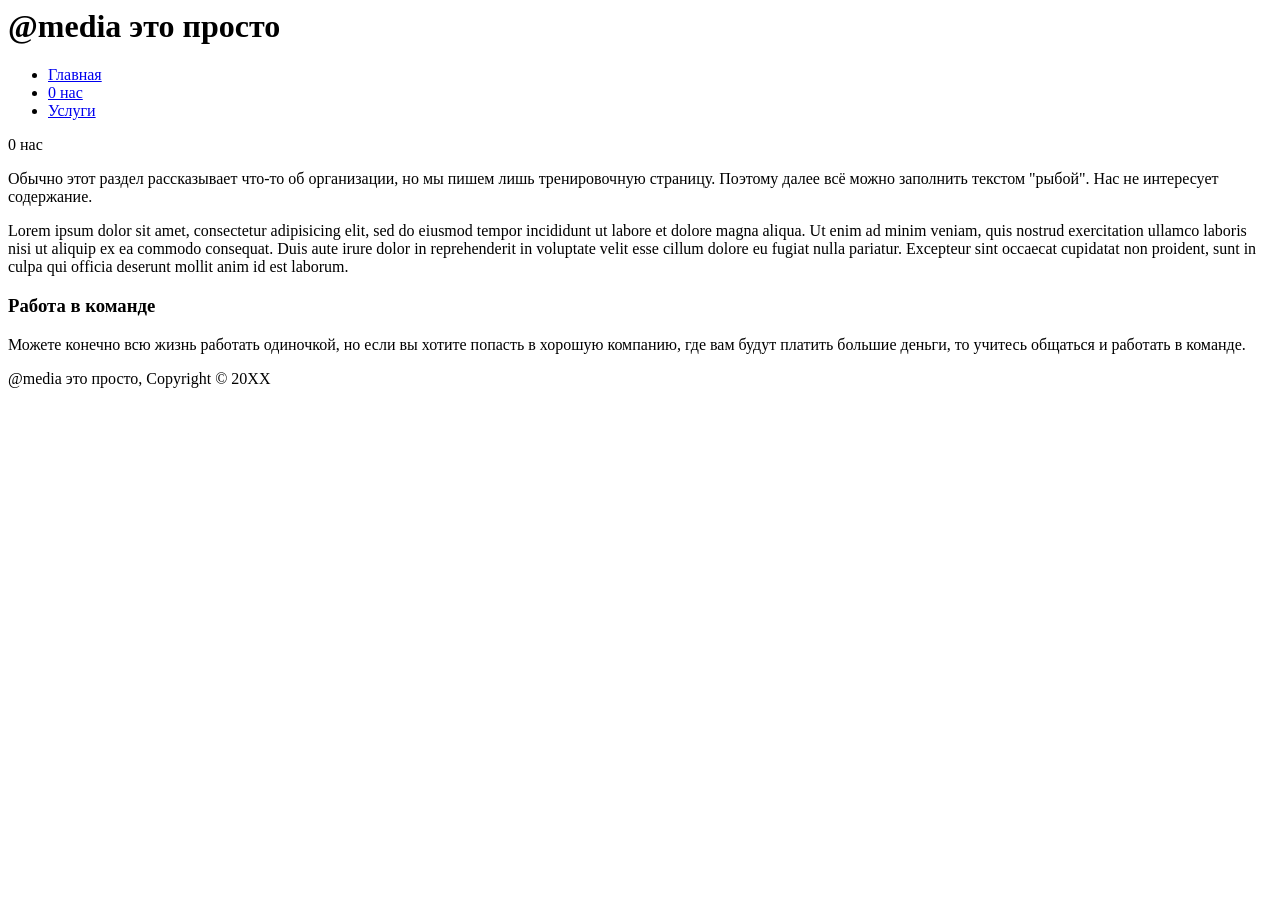
==== about.html @ 534cfbc7 "Add files via upload" ====
<htm1>
<head>
<meta charset="utf-8">
<meta name="viewport" content="width=device-width">
<meta name="description" content="Пример для изучения правила @media">
<title>@media</title>
<link rel="stylesheet" href="css/style.css">
<link rel="stylesheet" href="css/font-awesome.min.css">
</head>
<body>
<header>
<div class="container">
<div>
<h1><span class="fa fa-rocket"></span> <span class="highlight">@media</span> это просто</h1> 
</div>
<nav>
<ul>
<li><a href="index.html">Главная</a></li>
<li class="current"><a href="about.html">0 нас</a></li>
<li><a href="services.html">Услуги</a></li>
</u1>
</nav>
</div>
</header>
<main>
<div class="container">
<article id="main-col">
<hi class="page-title">0 нас</h1>
<p>
    Обычно этот раздел рассказывает что-то об организации, но мы пишем лишь тренировочную страницу.
Поэтому далее всё можно заполнить текстом "рыбой". Нас не интересует содержание.
</p>
<p class="dark">
    Lorem ipsum dolor sit amet, consectetur adipisicing elit, sed do eiusmod
tempor incididunt ut labore et dolore magna aliqua. Ut enim ad minim veniam,
quis nostrud exercitation ullamco laboris nisi ut aliquip ex ea commodo
consequat. Duis aute irure dolor in reprehenderit in voluptate velit esse
cillum dolore eu fugiat nulla pariatur. Excepteur sint occaecat cupidatat non
proident, sunt in culpa qui officia deserunt mollit anim id est laborum.
</p>
</article>
<aside id="sidebar">
<div class="dark">
<h3><span class="fa fa-users"></span> Работа в команде </h3>
<p>Можете конечно всю жизнь работать одиночкой, но если вы хотите попасть
в хорошую компанию, где вам будут платить большие деньги,
то учитесь общаться и работать в команде.</p>
</div>
</aside>
</div>
</main>
<footer>
<p>@media это просто, Copyright &copy; 20XX</p>
</footer>
</body>
</htm1>
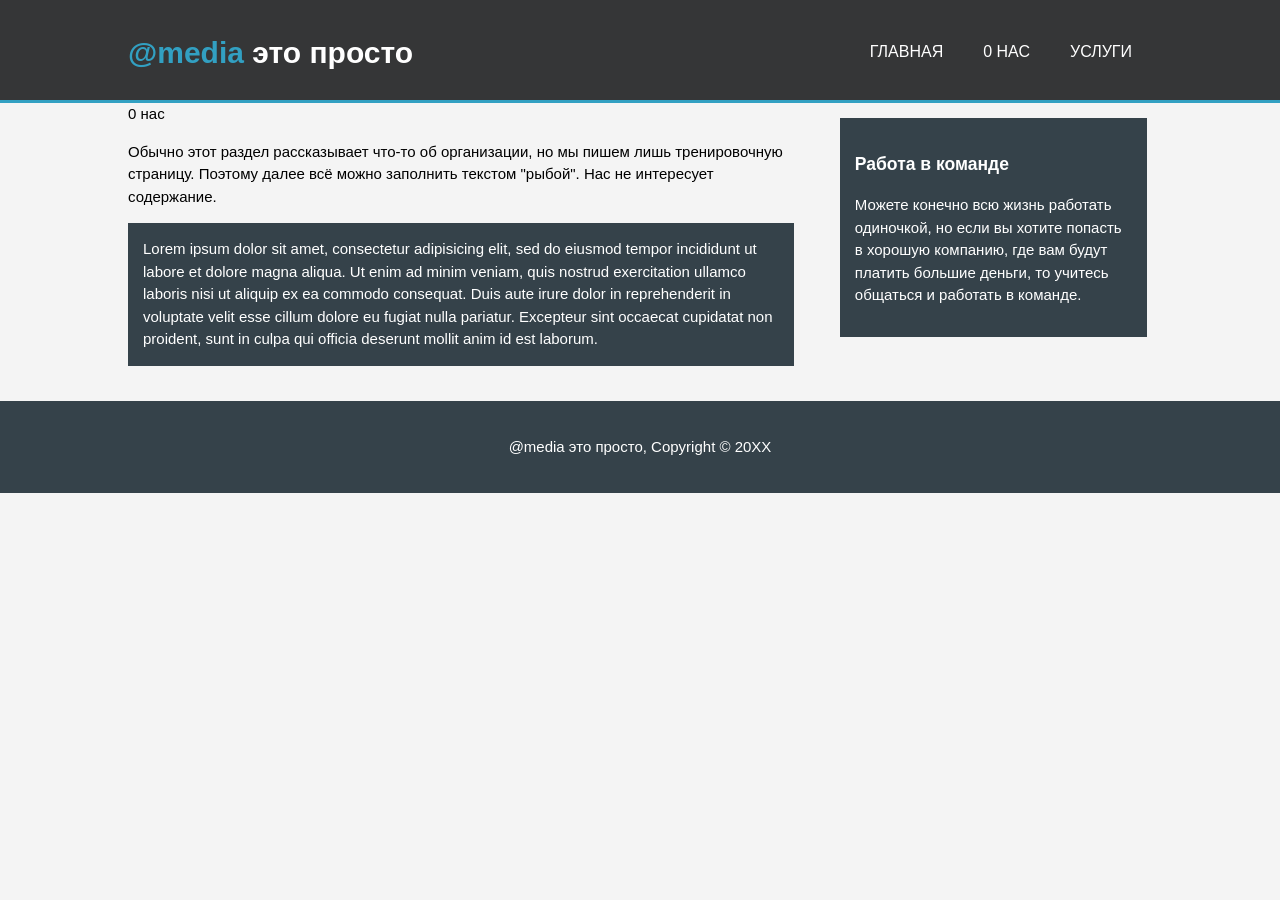
==== commit a10b39e0: "Update about.html" ====
--- a/about.html
+++ b/about.html
@@ -4,8 +4,8 @@
 <meta name="viewport" content="width=device-width">
 <meta name="description" content="Пример для изучения правила @media">
 <title>@media</title>
-<link rel="stylesheet" href="css/style.css">
-<link rel="stylesheet" href="css/font-awesome.min.css">
+<link rel="stylesheet" href="style.css">
+<link rel="stylesheet" href="font-awesome.min.css">
 </head>
 <body>
 <header>
@@ -53,4 +53,4 @@
 <p>@media это просто, Copyright &copy; 20XX</p>
 </footer>
 </body>
-</htm1>+</htm1>
--- a/style.css
+++ b/style.css
@@ -0,0 +1,175 @@
+body
+{
+font: 15px/1.5 Arial, Helvetica, sans-serif;
+padding: 0;
+margin: 0;
+background-color: #f4f4f4;
+}
+.container {
+width: 80%;
+margin: auto;
+overflow: hidden;
+}
+.dark {
+padding: 15px;
+background: #35424a;
+color: #ffffff;
+margin-top: 10px;
+}
+ul {
+margin: 0;
+padding: 0;
+}
+/* Header */
+header {
+background: #353637;
+color: #ffffff;
+padding-top: 30px;
+min-height: 70px;
+border-bottom: #32a0c2 3px solid;
+}
+header a {
+color: #ffffff;
+text-decoration: none;
+text-transform: uppercase;
+font-size: 16px;
+}
+header li {
+float: left;
+display: inline;
+padding: 0 20px 0 20px;
+}
+.container > div {
+float: left;
+}
+.container > div > h1 {
+margin: 0;
+}
+header nav {
+float: right;
+margin-top: 10px;
+}
+.container > div > h1 > span:nth-child(2),
+header.current a {
+color: #32a0c2;
+font-weight: bold;
+}
+header a:hover {
+color: #cccccc;
+font-weight: bold;
+}
+/* Showcase */
+#showcase {
+min-height: 400px;
+background:url('../img/headerbg.jpg') no-repeat center;
+background-size: cover;
+text-align: center;
+color: #ffffff;
+}
+#showcase h1 {
+margin-top: 100pрх;
+font-size: 55px;
+margin-bottom: 10px;
+}
+#showcase p {
+font-size: 20px;
+}
+/* Newsletter */
+#newsletter {
+padding: 15px;
+color: #ffffff;
+background: #353637;
+}
+#newsletter h1 {
+float: left;
+}
+#newsletter form {
+float: right;
+margin-top: 15px;
+}
+#newsletter input[type="email"] {
+padding: 4px;
+height: 25px;
+width: 250px;
+}
+.button_1 {
+height: 38px;
+background: #cccccc;
+border: 0;
+padding-left: 20рx;
+padding-right: 20px;
+color: #353637;
+}
+#boxes {
+margin-top: 20px;
+}
+#boxes .box {
+float:left;
+text-align: center;
+width: 30%;
+padding: 10px;
+}
+footer {
+padding: 20px;
+margin-top: 20px;
+color: #ffffff;
+background-color: #35424a;
+text-align: center;
+}
+/* Sidebar */
+aside#sidebar {
+float: right;
+width: 30%;
+padding: 5px;
+}
+article#main-col {
+float: left;
+width: 65%;
+}
+aside#sidebar input, aside#sidebar textarea {
+width: 90%;
+padding: 5px;
+}
+/* Services */
+ul#services li {
+list-style: none;
+padding: 20px;
+border: #cccccc solid 1px;
+margin-bottom: 5px;
+background: #32a0c2;
+}
+ul#services h3{
+border-bottom: #353637 solid 1px;
+}
+@media (max-width: 768px){
+.container > div,
+header nav,
+header nav li,
+#newsletter h1,
+#newsletter form,
+#boxes .box,
+article#main-col,
+aside#sidebar{
+
+float: none;
+text-align: center;
+width: 100%;
+}
+header {
+padding-bottom: 20px;
+}
+#showcase h1 {
+margin-top: 40px;
+}
+#newsletter button {
+display: block;
+width: 100%;
+}
+#newsletter form input[type="email"],
+.contact input,
+.contact textarea,
+.contact label{
+width: 100%;
+margin-bottom: 5px;
+}
+}
